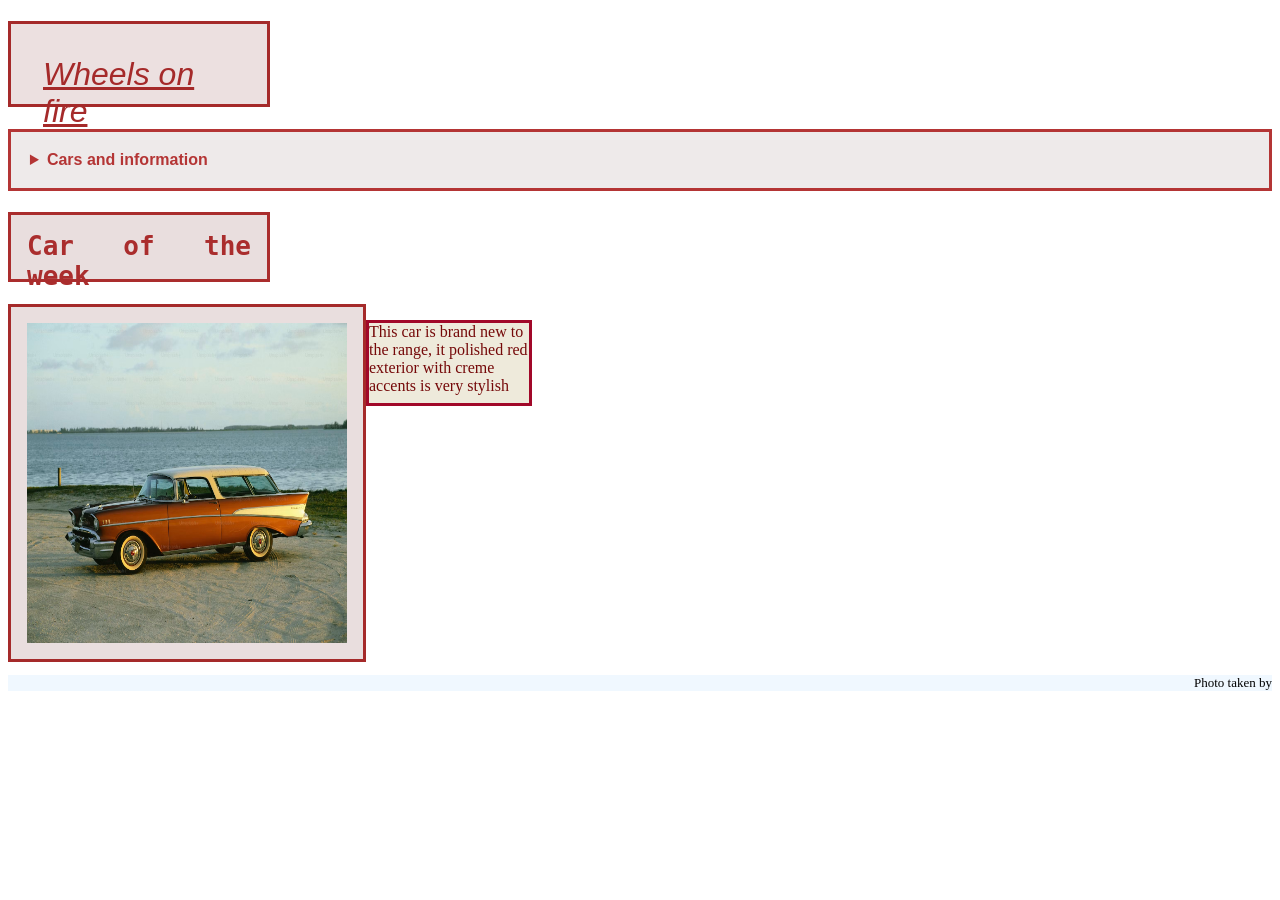
==== index.html @ 546aacc8 "committ" ====
<!DOCTYPE html>
<html lang="en">
<head>

    <meta charset="utf-8"/>
    <link rel="stylesheet" href="styleindex.css">
    <title>Wheels on fire</title>

</head>

<body>
    <h1 class="Header"> Wheels on fire</h1>
 
   
    <section>
        <details class="Nav" >
        <summary class="OpenNav"> Cars and information </summary> 
        <div>

            <p><a href="index.html" alt="Home page" > Home </a>   <a href="About.html" alt="About us page"> About us </a></p>
       
        </div>
        </details>
    </section>

    <section>
    <h2 class="subtitle1">Car of the week</h2>
        <div class="FirstCar" >
            <img class="car" src="caroftheweek.png" alt="New Car" width="300" class="firstcar">
            <p class="cartext">This car is brand new to the range, it polished red exterior with creme accents is very stylish</p>
        </div>
    </section>

    <footer Class="PhotoBy">
        <p>Photo taken by</p>
    </footer>

    </body>
</html>
---- styleindex.css ----
body{
    background-image: url(https://cdn.pixabay.com/photo/2019/09/18/07/09/meadow-4485609_1280.jpg);
    background-repeat:repeat-y;
    background-repeat: repeat-x;
}



.Header {
   font-family: Impact, Haettenschweiler, 'Arial Narrow Bold', sans-serif;
   font-style:italic;
   text-decoration: underline;
   font-width:inherit;
   font-weight: lighter;
   color: brown;
   background-color:rgb(236, 224, 224);
   border-style:solid;
   width: 12rem;
   padding: 2rem;
   height: 1rem; 
   margin-top: rem;
  
}

.Nav {
    font-family:Arial, Helvetica, sans-serif;
    font-weight:bolder;
    color:rgb(180, 53, 53);
    background-color: rgb(238, 234, 234);
    border-style: solid;
    padding:1.5%;
}

.OpenNav{
    cursor: pointer;
}

a {
    cursor: pointer;
    font-family:monospace;
    font-weight:bolder;
    color:rgb(180, 53, 53);
    background-color: rgb(238, 234, 234);
    padding:1%;
}


.subtitle1{
    color:rgb(170, 45, 45);
   font-family: monospace;
   font-size: xx-large;
   text-align: justify;
    width: 14rem;
}

h2{
    color: brown;
   background-color: rgb(233, 222, 222);
   border-style: solid;
   padding: 1rem;
   width: 10rem;
   height: 2rem;
}



.FirstCar {

    display: flex;
   flex-wrap: nowrap;
    width: 100%;
    margin: auto;

}
   
.car{    
    color: brown;
   background-color: rgb(233, 222, 222);
   border-style: solid;
   padding: 1rem;
   width: 20rem;
   height: 20rem;
}

 
.cartext {
  color:#750909;
  width: 10rem;
  height: 5rem;
  border-color: rgb(161, 8, 41);
  border-style: solid;
  background-color: rgb(238, 234, 219);
}    


footer {
    text-align: right;
    font-size: small;
    background-color: aliceblue;
}
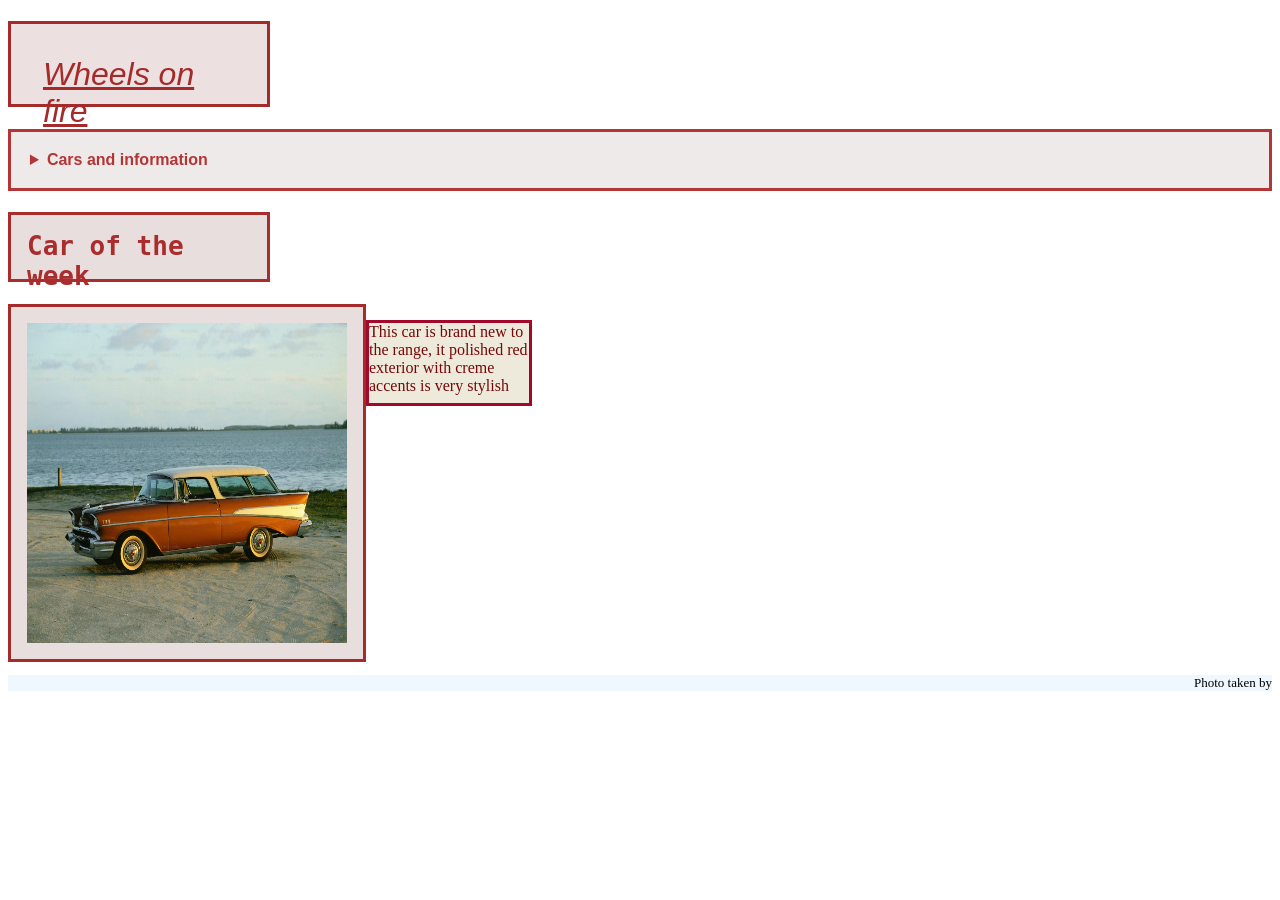
==== commit bbdcfc54: "Update index.html" ====
--- a/index.html
+++ b/index.html
@@ -17,14 +17,15 @@
         <summary class="OpenNav"> Cars and information </summary> 
         <div>
 
-            <p><a href="index.html" alt="Home page" > Home </a>   <a href="About.html" alt="About us page"> About us </a></p>
+            <p><a href="index.html"> Home </a>   <a href="About.html"> About us </a></p>
        
         </div>
         </details>
     </section>
 
     <section>
-    <h2 class="subtitle1">Car of the week</h2>
+        <h2 class="subtitle1">Car of the week</h2>
+        
         <div class="FirstCar" >
             <img class="car" src="caroftheweek.png" alt="New Car" width="300" class="firstcar">
             <p class="cartext">This car is brand new to the range, it polished red exterior with creme accents is very stylish</p>
@@ -36,4 +37,4 @@
     </footer>
 
     </body>
-</html>
+</html>
--- a/styleindex.css
+++ b/styleindex.css
@@ -1,87 +1,88 @@
 
 
 body{
-    background-image: url(https://cdn.pixabay.com/photo/2019/09/18/07/09/meadow-4485609_1280.jpg);
-    background-repeat:repeat-y;
-    background-repeat: repeat-x;
+  background-image: url(https://cdn.pixabay.com/photo/2019/09/18/07/09/meadow-4485609_1280.jpg);
+  background-repeat:repeat-y;
+  background-repeat: repeat-x;
 }
 
 
 
 .Header {
-   font-family: Impact, Haettenschweiler, 'Arial Narrow Bold', sans-serif;
-   font-style:italic;
-   text-decoration: underline;
-   font-width:inherit;
-   font-weight: lighter;
-   color: brown;
-   background-color:rgb(236, 224, 224);
-   border-style:solid;
-   width: 12rem;
-   padding: 2rem;
-   height: 1rem; 
-   margin-top: rem;
+  font-family: Impact, Haettenschweiler, 'Arial Narrow Bold', sans-serif;
+  font-style:italic;
+  text-decoration: underline;
+  font-width:inherit;
+  font-weight: lighter;
+  color: brown;
+  background-color:rgb(236, 224, 224);
+  border-style:solid;
+  width: 12rem;
+  padding: 2rem;
+  height: 1rem; 
+  margin-top: rem;
   
 }
 
 .Nav {
-    font-family:Arial, Helvetica, sans-serif;
-    font-weight:bolder;
-    color:rgb(180, 53, 53);
-    background-color: rgb(238, 234, 234);
-    border-style: solid;
-    padding:1.5%;
+  font-family:Arial, Helvetica, sans-serif;
+  font-weight:bolder;
+  color:rgb(180, 53, 53);
+  background-color: rgb(238, 234, 234);
+  border-style: solid;
+  padding:1.5%;
 }
 
 .OpenNav{
-    cursor: pointer;
+  cursor: pointer;
 }
 
 a {
-    cursor: pointer;
-    font-family:monospace;
-    font-weight:bolder;
-    color:rgb(180, 53, 53);
-    background-color: rgb(238, 234, 234);
-    padding:1%;
+  cursor: pointer;
+  font-family:'Segoe UI', Tahoma, Geneva, Verdana, sans-serif;
+  font-weight:bolder;
+  color:rgb(180, 53, 53);
+  background-color: rgb(238, 234, 234);
+  padding:1%;
 }
 
 
 .subtitle1{
-    color:rgb(170, 45, 45);
-   font-family: monospace;
-   font-size: xx-large;
-   text-align: justify;
-    width: 14rem;
+  color:rgb(170, 45, 45);
+  font-family: 'Segoe UI', Tahoma, Geneva, Verdana, sans-serif;
+  font-family:monospace;
+  font-size: xx-large;
+  text-align: left;
+  width: 14rem;
 }
 
 h2{
-    color: brown;
-   background-color: rgb(233, 222, 222);
-   border-style: solid;
-   padding: 1rem;
-   width: 10rem;
-   height: 2rem;
+  color: brown;
+  background-color: rgb(233, 222, 222);
+  border-style: solid;
+  padding: 1rem;
+  width: 10rem;
+  height: 2rem;
 }
 
 
 
 .FirstCar {
 
-    display: flex;
-   flex-wrap: nowrap;
-    width: 100%;
-    margin: auto;
+  display: flex;
+  flex-wrap: nowrap;
+  width: 100%;
+  margin: auto;
 
 }
    
 .car{    
-    color: brown;
-   background-color: rgb(233, 222, 222);
-   border-style: solid;
-   padding: 1rem;
-   width: 20rem;
-   height: 20rem;
+  color: brown;
+  background-color: rgb(233, 222, 222);
+  border-style: solid;
+  padding: 1rem;
+  width: 20rem;
+  height: 20rem;
 }
 
  
@@ -96,9 +97,9 @@
 
 
 footer {
-    text-align: right;
-    font-size: small;
-    background-color: aliceblue;
+  text-align: right;
+  font-size: small;
+  background-color: aliceblue;
 }
 
   
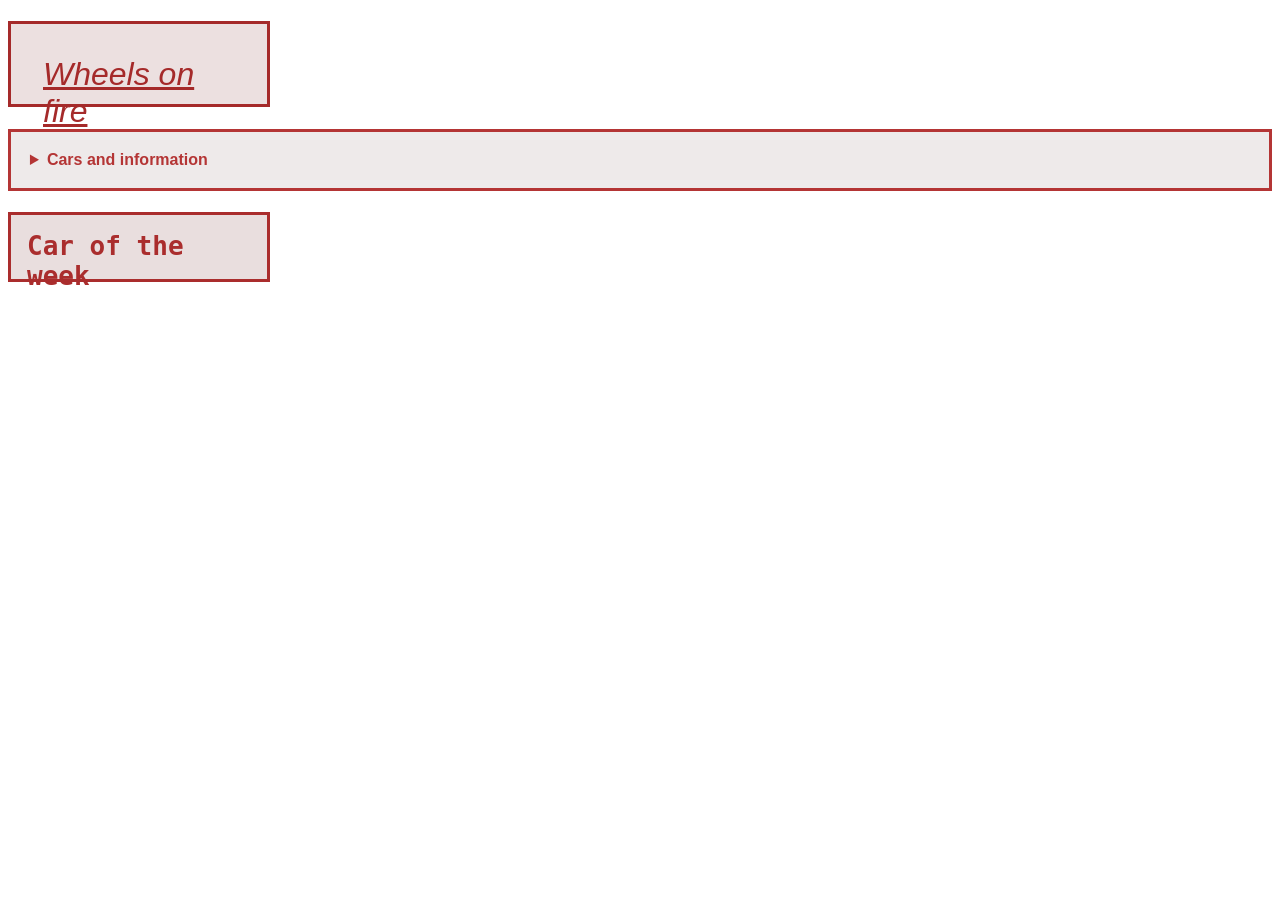
==== commit be3464d3: "Update index.html" ====
--- a/index.html
+++ b/index.html
@@ -24,17 +24,4 @@
     </section>
 
     <section>
-        <h2 class="subtitle1">Car of the week</h2>
-        
-        <div class="FirstCar" >
-            <img class="car" src="caroftheweek.png" alt="New Car" width="300" class="firstcar">
-            <p class="cartext">This car is brand new to the range, it polished red exterior with creme accents is very stylish</p>
-        </div>
-    </section>
-
-    <footer Class="PhotoBy">
-        <p>Photo taken by</p>
-    </footer>
-
-    </body>
-</html>+        <h2 class="subtitle1">Car of the week</h2>
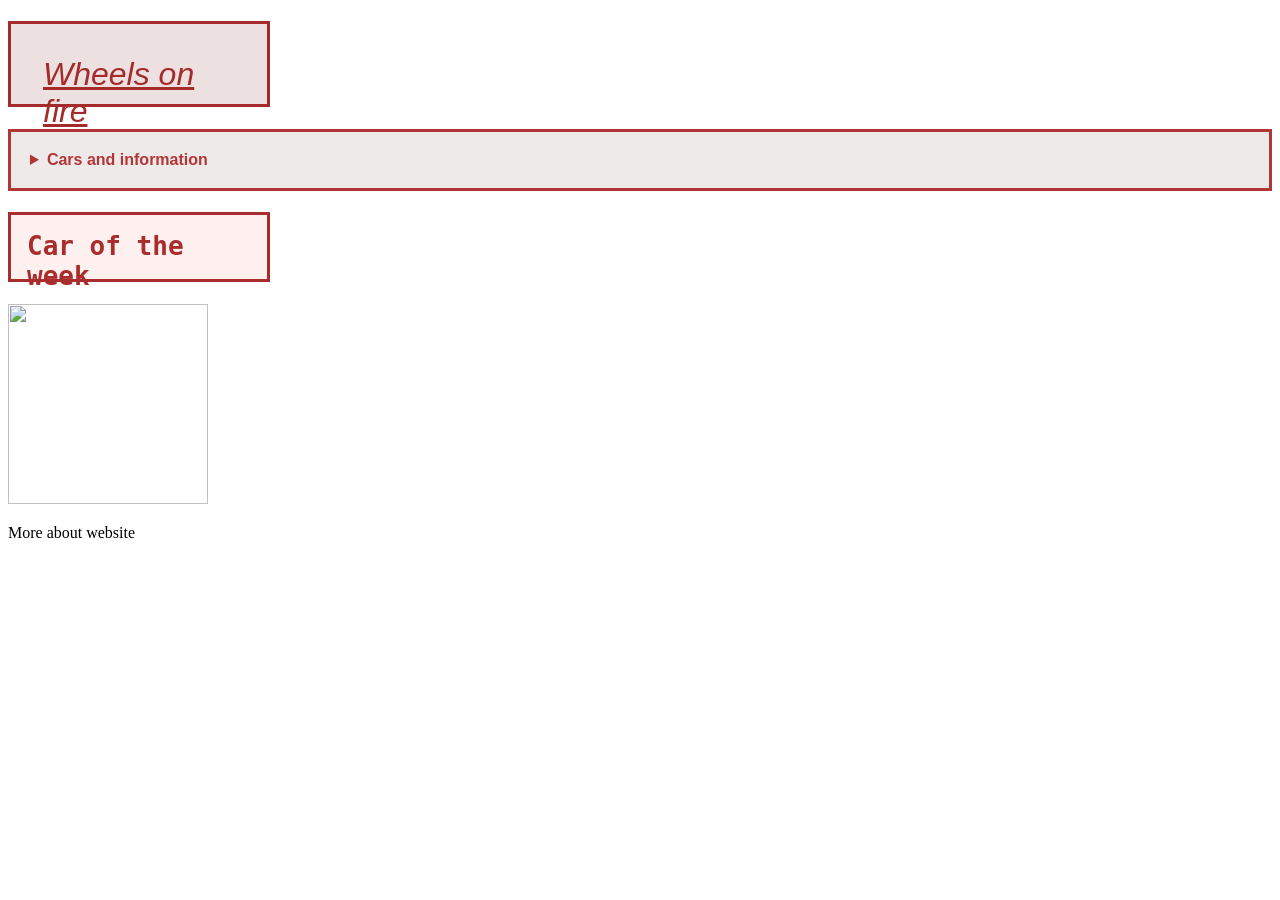
==== commit b219ac3d: "fixup" ====
--- a/index.html
+++ b/index.html
@@ -1,27 +1,40 @@
 <!DOCTYPE html>
 <html lang="en">
 <head>
-
+<!--Link Sheet & Title (Not Visable)-->
     <meta charset="utf-8"/>
     <link rel="stylesheet" href="styleindex.css">
     <title>Wheels on fire</title>
 
 </head>
 
+<!--(Visable)-->
 <body>
-    <h1 class="Header"> Wheels on fire</h1>
- 
+    <!--Title-->
+    <header>
+        <h1 class="Header"> Wheels on fire</h1>
+    </header>
    
+    <!--Navigation Bar-->
     <section>
         <details class="Nav" >
         <summary class="OpenNav"> Cars and information </summary> 
         <div>
 
-            <p><a href="index.html"> Home </a>   <a href="About.html"> About us </a></p>
+            <p>
+                <a href="index.html"> Home </a>   
+                <a href="About.html"> About us </a>
+            </p>
        
         </div>
         </details>
     </section>
 
-    <section>
-        <h2 class="subtitle1">Car of the week</h2>+    <!--MainBox-->
+    <div class = "MainBox">
+        <h2 class="subtitle1">Car of the week</h2>
+        <div class="Box_1">
+            <img class = "Textbox1" src="" width="200px" height="200px">
+            <p class="Textbox1"> More about website</p>
+         </div>
+    </div>
--- a/styleindex.css
+++ b/styleindex.css
@@ -1,13 +1,13 @@
 
-
+/*Background*/
 body{
-  background-image: url(https://cdn.pixabay.com/photo/2019/09/18/07/09/meadow-4485609_1280.jpg);
+  background-image: url();
   background-repeat:repeat-y;
   background-repeat: repeat-x;
 }
 
 
-
+/*Title*/
 .Header {
   font-family: Impact, Haettenschweiler, 'Arial Narrow Bold', sans-serif;
   font-style:italic;
@@ -24,6 +24,7 @@
   
 }
 
+/*Navagation Bar*/
 .Nav {
   font-family:Arial, Helvetica, sans-serif;
   font-weight:bolder;
@@ -46,7 +47,7 @@
   padding:1%;
 }
 
-
+/*MainBox*/
 .subtitle1{
   color:rgb(170, 45, 45);
   font-family: 'Segoe UI', Tahoma, Geneva, Verdana, sans-serif;
@@ -58,42 +59,34 @@
 
 h2{
   color: brown;
-  background-color: rgb(233, 222, 222);
+  background-color:rgb(255, 240, 240);
   border-style: solid;
   padding: 1rem;
-  width: 10rem;
+  width: 1rem;
   height: 2rem;
+
+.Box_1 {
+  background-color: #5B91A3;
+  padding: 10px;
+  font-size: 30px;
+  text-align: center;
+  display: flex;
+  gap: 50px;
+}
+
+.Textbox1{
+    background-color: #CFEAE0;
+    border: 2px solid #131B2B;
+    border-radius: 5%;
+    width: 600px;
+    height: 250px;
+    font-size: 94%;
 }
 
 
 
-.FirstCar {
-
-  display: flex;
-  flex-wrap: nowrap;
-  width: 100%;
-  margin: auto;
 
 }
-   
-.car{    
-  color: brown;
-  background-color: rgb(233, 222, 222);
-  border-style: solid;
-  padding: 1rem;
-  width: 20rem;
-  height: 20rem;
-}
-
- 
-.cartext {
-  color:#750909;
-  width: 10rem;
-  height: 5rem;
-  border-color: rgb(161, 8, 41);
-  border-style: solid;
-  background-color: rgb(238, 234, 219);
-}    
 
 
 footer {
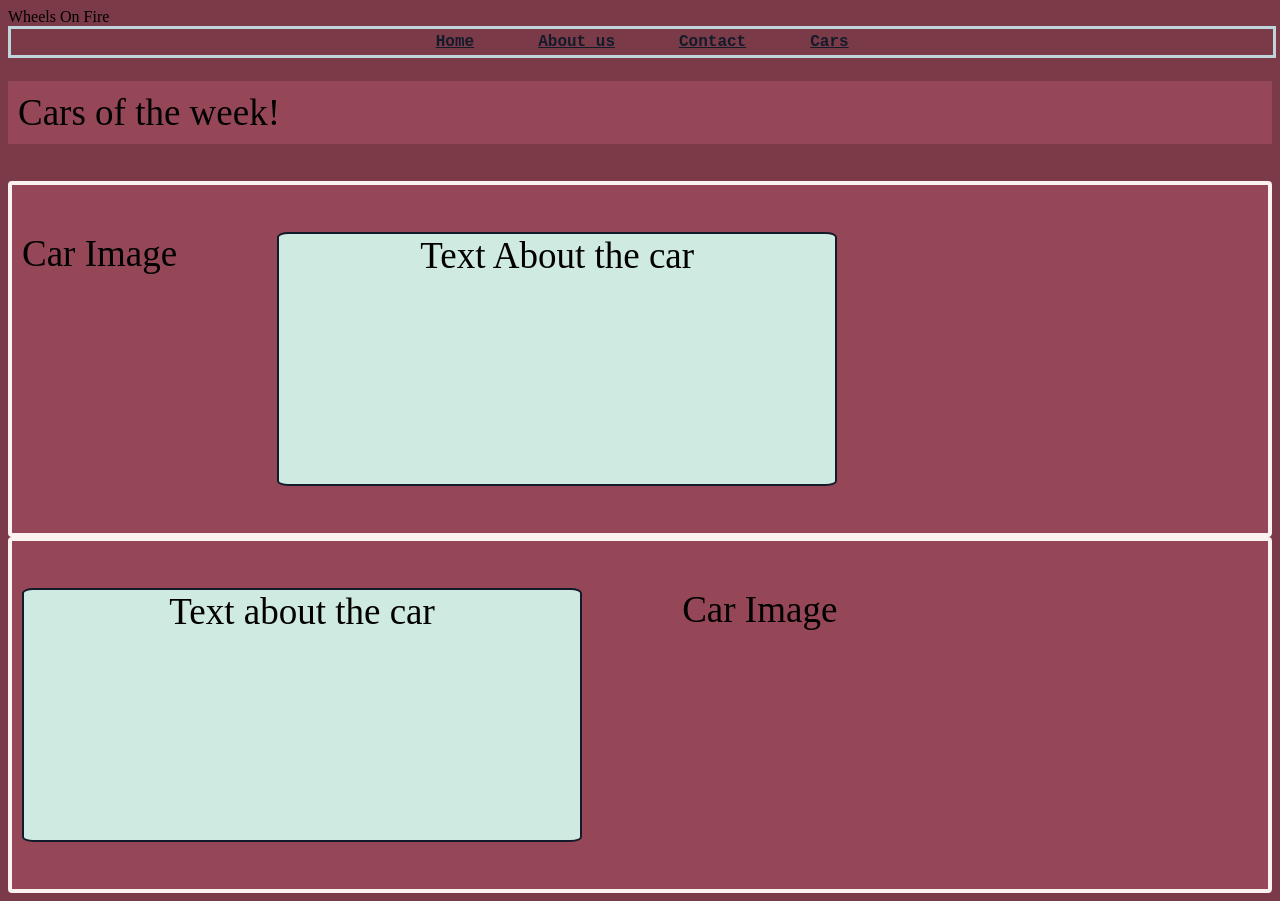
==== commit e2dff948: "index fixup" ====
--- a/index.html
+++ b/index.html
@@ -1,40 +1,42 @@
 <!DOCTYPE html>
 <html lang="en">
-<head>
-<!--Link Sheet & Title (Not Visable)-->
+<Head>
     <meta charset="utf-8"/>
     <link rel="stylesheet" href="styleindex.css">
-    <title>Wheels on fire</title>
+    <title>Tile Holder</title>
 
-</head>
+</Head>
 
-<!--(Visable)-->
-<body>
-    <!--Title-->
-    <header>
-        <h1 class="Header"> Wheels on fire</h1>
-    </header>
-   
-    <!--Navigation Bar-->
-    <section>
-        <details class="Nav" >
-        <summary class="OpenNav"> Cars and information </summary> 
-        <div>
+<Body>
+  
+    <main>
+        <!--Title-->
+        <header>Wheels On Fire</header>
 
-            <p>
-                <a href="index.html"> Home </a>   
-                <a href="About.html"> About us </a>
-            </p>
-       
+        <!--Navigation Bar-->
+        <div class="Navbar"><ul>
+            <a href="index.html">Home</a>
+            <a href="About.html">About us</a>
+            <a href="ContactUs.html">Contact</a>
+            <a href="MoreCars.html">Cars</a>
+        </ul></div>
+
+        <!--place Holder text-->
+        <div class="Placehodler">----</div>
+
+        <!--Box number One if needed-->
+        <p class="CarOfThe">Cars of the week!</p>
+
+       <!--Box number Two-->
+       <div class="Box_1">
+        <p>Car Image</p>
+        <p class = "Textbox1">Text About the car</p>
+        
+       </div>
+        <!--Box number Three-->
+        <div class="Box_2">
+        <p class = "Textbox2">Text about the car</p>
+        <p class="Image2">Car Image</p>
         </div>
-        </details>
-    </section>
-
-    <!--MainBox-->
-    <div class = "MainBox">
-        <h2 class="subtitle1">Car of the week</h2>
-        <div class="Box_1">
-            <img class = "Textbox1" src="" width="200px" height="200px">
-            <p class="Textbox1"> More about website</p>
-         </div>
-    </div>
+    </main>
+</Body>
--- a/styleindex.css
+++ b/styleindex.css
@@ -1,98 +1,82 @@
-
-/*Background*/
 body{
-  background-image: url();
-  background-repeat:repeat-y;
-  background-repeat: repeat-x;
+  background-color: #7a3a47;
 }
 
+/*Navigation Bar*/
 
-/*Title*/
-.Header {
-  font-family: Impact, Haettenschweiler, 'Arial Narrow Bold', sans-serif;
-  font-style:italic;
-  text-decoration: underline;
-  font-width:inherit;
-  font-weight: lighter;
-  color: brown;
-  background-color:rgb(236, 224, 224);
-  border-style:solid;
-  width: 12rem;
-  padding: 2rem;
-  height: 1rem; 
-  margin-top: rem;
-  
+ul {
+  list-style-type: none;
+  margin: 0;
+  padding: 0;
+  display: flex;
+  justify-content: center;
+  padding: 0.25rem;
+  position:absolute;
+  width: 98%;
+  background-color: #7a3a47; font-weight:bolder;
+   font-weight:bolder;
+  color:#c0d4db;
+  border-style: solid;
 }
 
-/*Navagation Bar*/
-.Nav {
-  font-family:Arial, Helvetica, sans-serif;
-  font-weight:bolder;
-  color:rgb(180, 53, 53);
-  background-color: rgb(238, 234, 234);
-  border-style: solid;
-  padding:1.5%;
+a{
+    padding-left: 2rem;
+    padding-right: 2rem;
+    border-radius: 5px;
+    font-family:'Courier New', Courier, monospace;
+    text-decoration-line: underline;
+    color: #131B2B;
 }
 
-.OpenNav{
-  cursor: pointer;
+a:hover {
+
+  background-color: #cbd6da;
 }
 
-a {
-  cursor: pointer;
-  font-family:'Segoe UI', Tahoma, Geneva, Verdana, sans-serif;
-  font-weight:bolder;
-  color:rgb(180, 53, 53);
-  background-color: rgb(238, 234, 234);
-  padding:1%;
+.CarOfThe{
+  background-color: #a55061a2;
+  padding: 10px;
+  font-size: 37px;
+  text-align: center;
+  display: flex;
 }
 
-/*MainBox*/
-.subtitle1{
-  color:rgb(170, 45, 45);
-  font-family: 'Segoe UI', Tahoma, Geneva, Verdana, sans-serif;
-  font-family:monospace;
-  font-size: xx-large;
-  text-align: left;
-  width: 14rem;
-}
-
-h2{
-  color: brown;
-  background-color:rgb(255, 240, 240);
-  border-style: solid;
-  padding: 1rem;
-  width: 1rem;
-  height: 2rem;
-
+/*Box One Content*/
 .Box_1 {
-  background-color: #5B91A3;
+  background-color: #a55061a2;
+  border: 4px solid #fcf2f2;
+  border-radius: 4px;
   padding: 10px;
-  font-size: 30px;
+  font-size: 37px;
   text-align: center;
   display: flex;
-  gap: 50px;
+  gap:100px;
 }
 
 .Textbox1{
-    background-color: #CFEAE0;
-    border: 2px solid #131B2B;
-    border-radius: 5%;
-    width: 600px;
-    height: 250px;
-    font-size: 94%;
+  background-color: #CFEAE0;
+  border: 2px solid #131B2B;
+  border-radius: 2%;
+  width: 45%;
+  height: 250px;
 }
 
-
-
-
+/*Box two Content*/
+.Box_2{
+  background-color: #a55061a2;
+  border: 4px solid #fcf2f2;
+  border-radius: 4px;
+  padding: 10px;
+  font-size: 37px;
+  text-align: center;
+  display: flex;
+  gap:100px;
 }
 
-
-footer {
-  text-align: right;
-  font-size: small;
-  background-color: aliceblue;
-}
-
-  +.Textbox2{
+  background-color: #CFEAE0;
+  border: 2px solid #131B2B;
+  border-radius: 2%;
+  width: 45%;
+  height: 250px;
+}
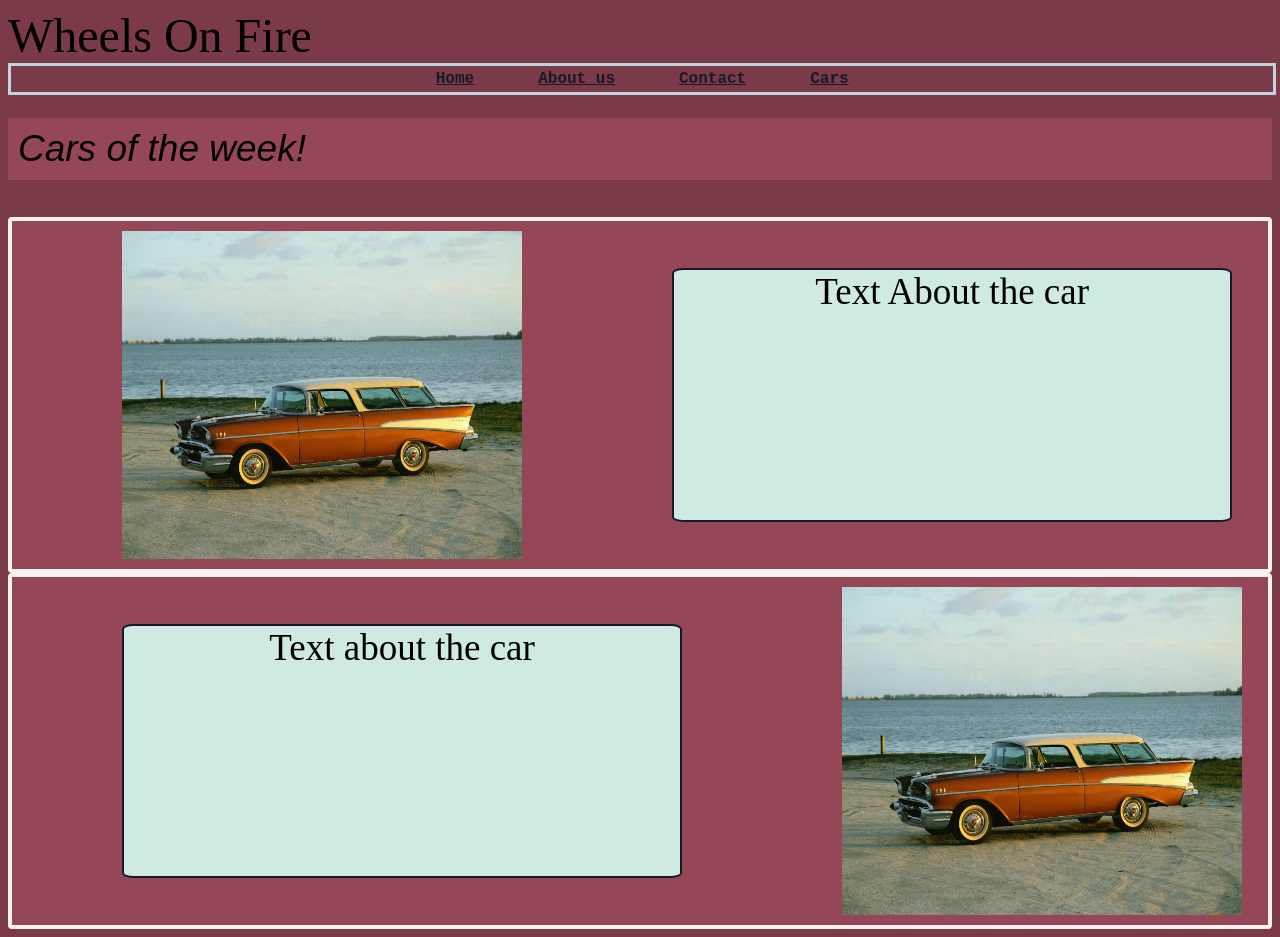
==== commit 019a0c6b: "fixup" ====
--- a/index.html
+++ b/index.html
@@ -29,14 +29,14 @@
 
        <!--Box number Two-->
        <div class="Box_1">
-        <p>Car Image</p>
+        <img class="CarImage1" src="caroftheweek.png" alt="CarImage" width="400px">
         <p class = "Textbox1">Text About the car</p>
         
        </div>
         <!--Box number Three-->
         <div class="Box_2">
         <p class = "Textbox2">Text about the car</p>
-        <p class="Image2">Car Image</p>
+        <img class="CarImage1" src="caroftheweek.png" alt="CarImage" width="400px">
         </div>
     </main>
 </Body>
--- a/styleindex.css
+++ b/styleindex.css
@@ -2,8 +2,12 @@
   background-color: #7a3a47;
 }
 
+header{
+  font-family:Georgia, 'Times New Roman', Times, serif;
+  font-size:300%;
+}
+
 /*Navigation Bar*/
-
 ul {
   list-style-type: none;
   margin: 0;
@@ -39,6 +43,8 @@
   font-size: 37px;
   text-align: center;
   display: flex;
+  font-family:'Franklin Gothic Medium', 'Arial Narrow', Arial, sans-serif;
+  font-style: italic;
 }
 
 /*Box One Content*/
@@ -50,7 +56,11 @@
   font-size: 37px;
   text-align: center;
   display: flex;
-  gap:100px;
+  gap:150px;
+}
+
+.CarImage1{
+  margin-left: 100px;
 }
 
 .Textbox1{
@@ -70,7 +80,7 @@
   font-size: 37px;
   text-align: center;
   display: flex;
-  gap:100px;
+  gap:60px;
 }
 
 .Textbox2{
@@ -79,4 +89,5 @@
   border-radius: 2%;
   width: 45%;
   height: 250px;
+  margin-left: 100px;
 }
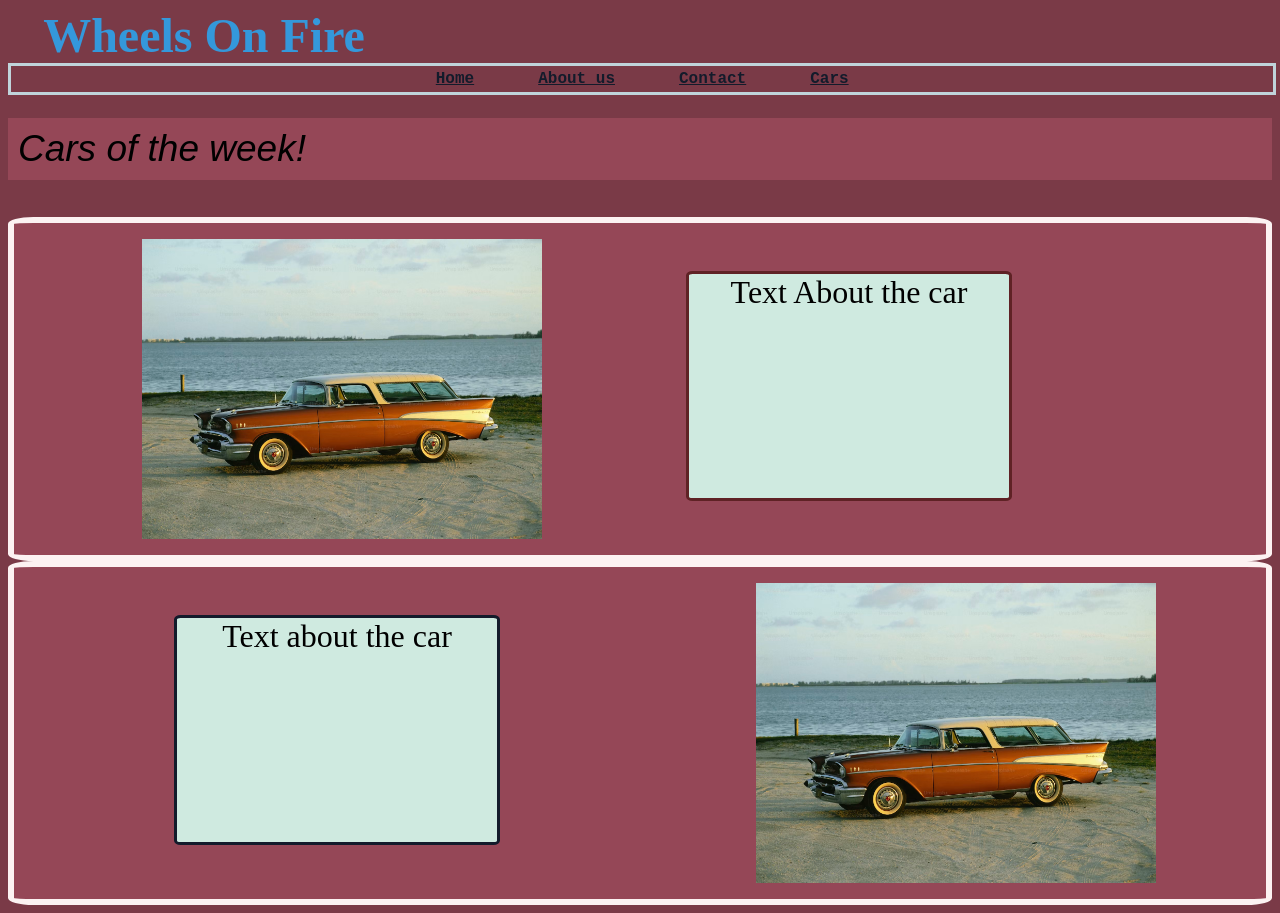
==== commit d0d8e634: "Index media and animation" ====
--- a/index.html
+++ b/index.html
@@ -11,7 +11,7 @@
   
     <main>
         <!--Title-->
-        <header>Wheels On Fire</header>
+        <header class="Title"> &ensp; Wheels On Fire</header>
 
         <!--Navigation Bar-->
         <div class="Navbar"><ul>
--- a/styleindex.css
+++ b/styleindex.css
@@ -2,12 +2,29 @@
   background-color: #7a3a47;
 }
 
-header{
+/*---Title---*/
+.Title {
   font-family:Georgia, 'Times New Roman', Times, serif;
-  font-size:300%;
+  display:flexbox;
+  font-size: 3rem;
+  font-weight: bolder;
+  font-weight: bold;
+  color: #3498db;
+  animation: textAnimation 3s ease infinite ;
 }
 
-/*Navigation Bar*/
+@keyframes textAnimation {
+  0%, 100% {
+    color: #fff7ef;
+    transform: scale(1);
+  }
+  50% {
+    color: #e68953b4;
+    transform: scale(1.05);
+  }
+}
+
+/*---Navigation Bar---*/
 ul {
   list-style-type: none;
   margin: 0;
@@ -26,7 +43,7 @@
 a{
     padding-left: 2rem;
     padding-right: 2rem;
-    border-radius: 5px;
+    border-radius: 1rem;
     font-family:'Courier New', Courier, monospace;
     text-decoration-line: underline;
     color: #131B2B;
@@ -47,47 +64,65 @@
   font-style: italic;
 }
 
-/*Box One Content*/
+/*---Box One Content---*/
 .Box_1 {
   background-color: #a55061a2;
-  border: 4px solid #fcf2f2;
-  border-radius: 4px;
-  padding: 10px;
-  font-size: 37px;
+  border: 0.4rem solid #fcf2f2;
+  border-radius: 2%;
+  padding: 1rem;
+  font-size: 2rem;
   text-align: center;
   display: flex;
-  gap:150px;
+  gap:9rem;
 }
 
 .CarImage1{
-  margin-left: 100px;
+  margin-left: 7rem;
 }
 
 .Textbox1{
   background-color: #CFEAE0;
-  border: 2px solid #131B2B;
+  border: 0.2rem solid #5f2225;
   border-radius: 2%;
-  width: 45%;
-  height: 250px;
+  width: 20rem;
+  height: 14rem;
 }
 
-/*Box two Content*/
+/*---Box two Content---*/
 .Box_2{
   background-color: #a55061a2;
-  border: 4px solid #fcf2f2;
-  border-radius: 4px;
-  padding: 10px;
-  font-size: 37px;
+  border: 0.4rem solid #fcf2f2;
+  border-radius: 2%;
+  padding: 1rem;
+  font-size: 2rem;
   text-align: center;
   display: flex;
-  gap:60px;
+  gap:9rem;
 }
 
 .Textbox2{
   background-color: #CFEAE0;
-  border: 2px solid #131B2B;
+  border: 0.2rem solid #131B2B;
   border-radius: 2%;
-  width: 45%;
-  height: 250px;
-  margin-left: 100px;
+  width: 20rem;
+  height: 14rem;
+  margin-left: 9rem;
+}
+
+/*---RESPONSIVE CSS---*/
+
+@media (min-width: 600px) {
+  .header {grid-area: 1 / span 6;}
+  .menu {grid-area: 2 / span 1;}
+  .content {grid-area: 2 / span 4;}
+  .facts {grid-area: 3 / span 6;}
+  .footer {grid-area: 4 / span 6;}
+}
+
+@media (min-width: 768px) {
+  .header {grid-area: 1 / span 6;}
+  .menu {grid-area: 2 / span 1;}
+  .content {grid-area: 2 / span 4;}
+  .facts {grid-area: 2 / span 1;}
+  .footer {grid-area: 3 / span 6;}
 }
